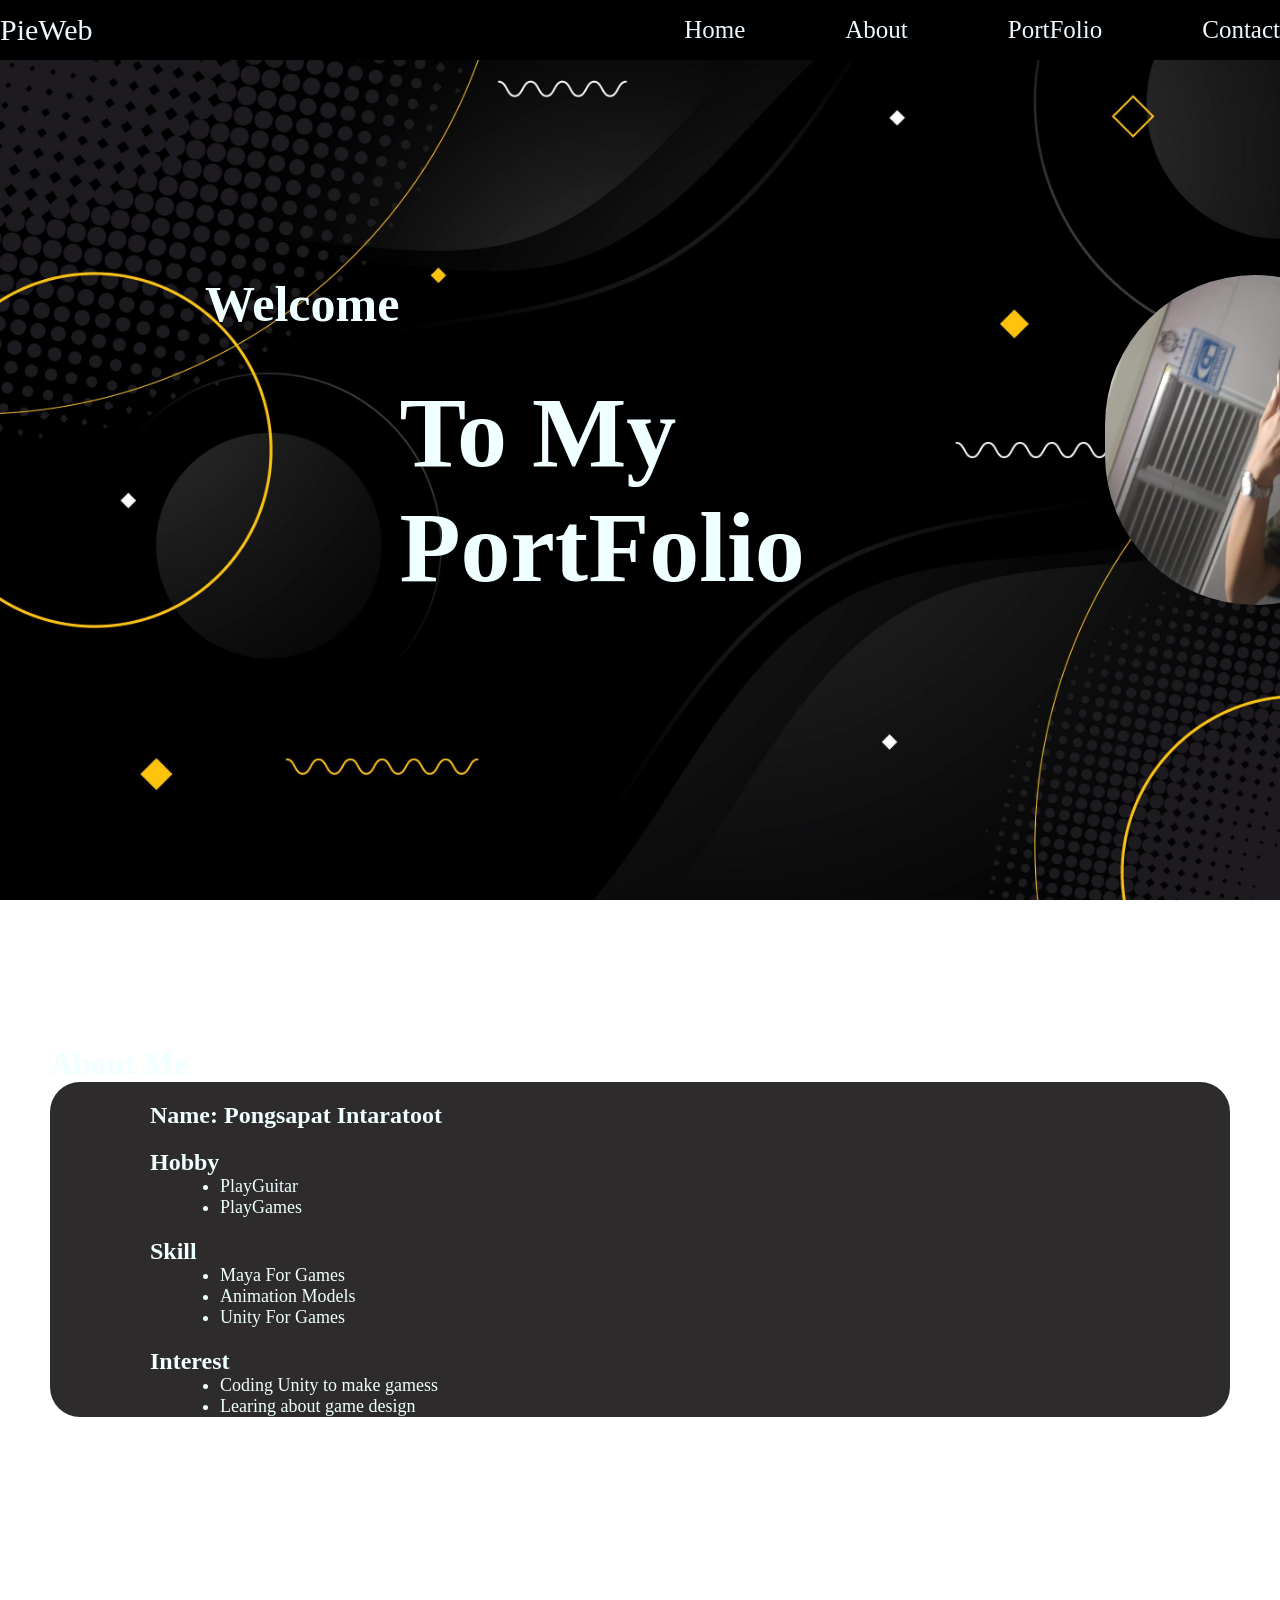
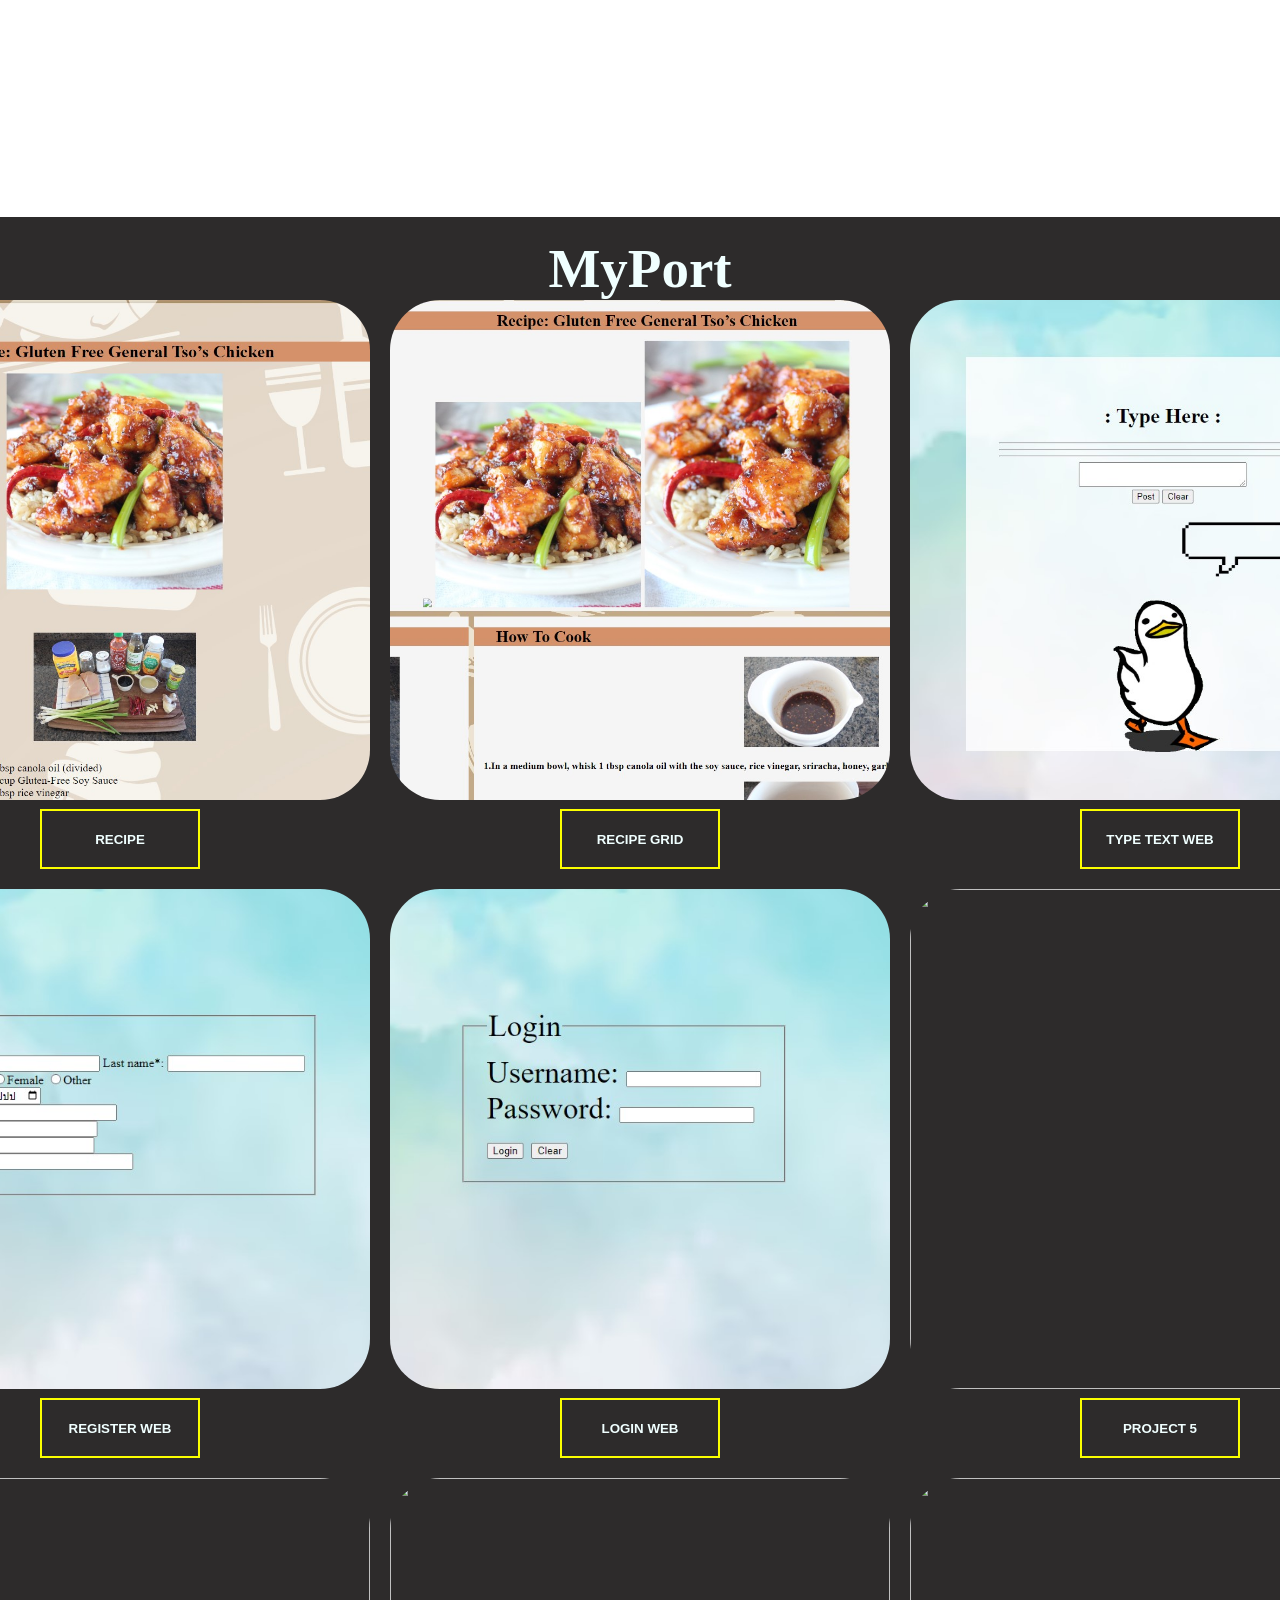
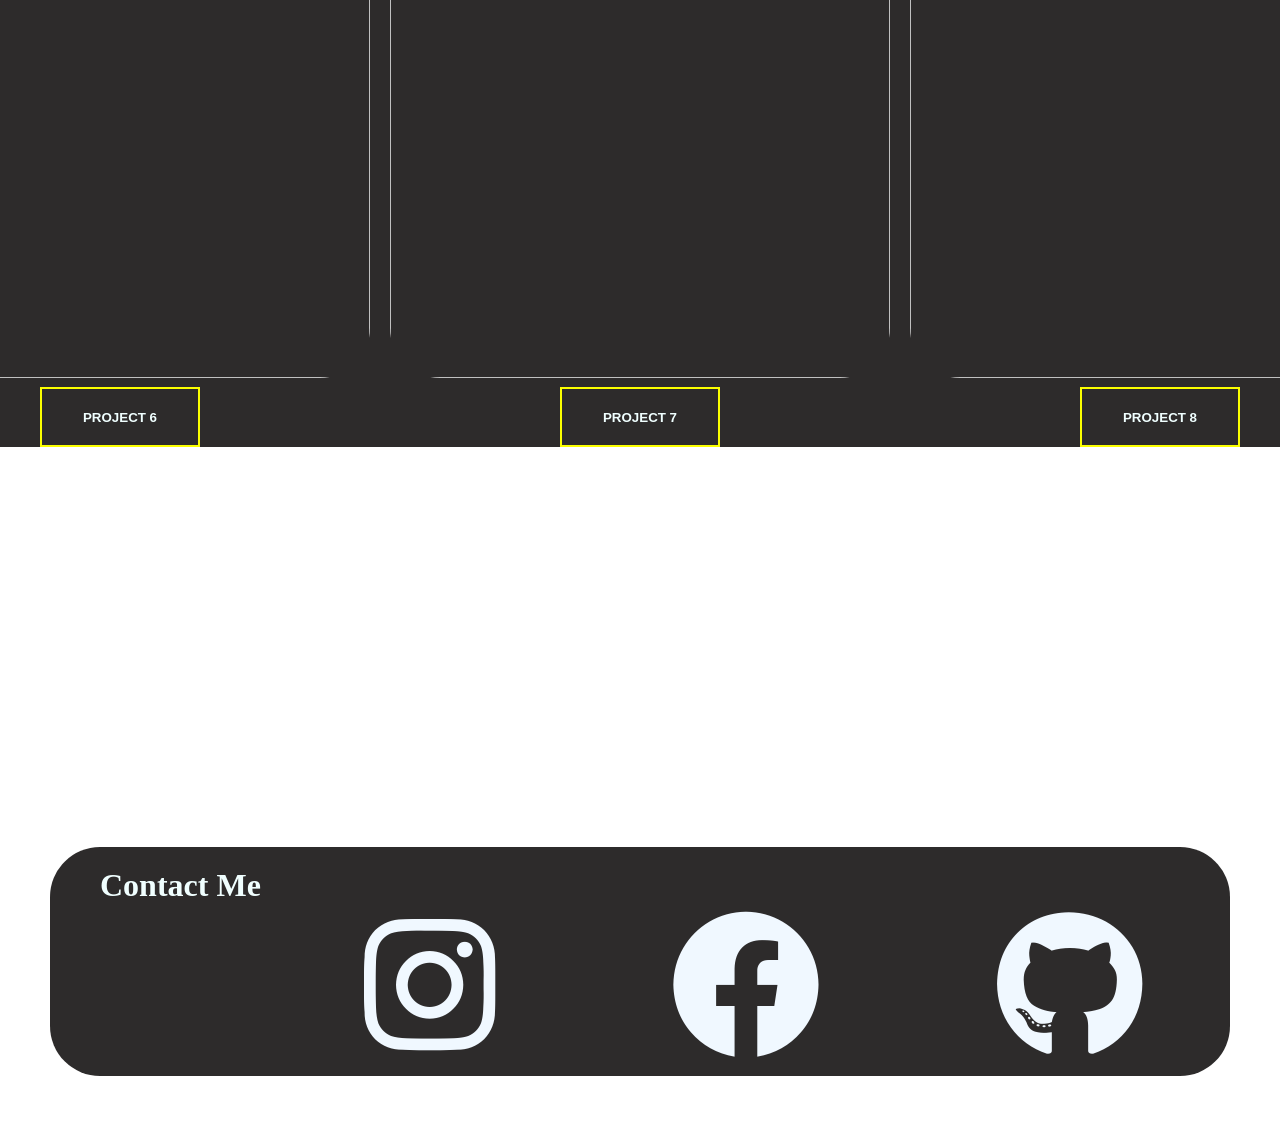
==== PortFolio.html @ ede79b79 "Add:PortFolioFiles" ====
<!DOCTYPE html>
<html>
    <meta charset='utf-8'>
    <meta http-equiv='X-UA-Compatible' content='IE=edge'>
    <title>PortFolioWebPage</title>
    <meta name='viewport' content='width=device-width, initial-scale=1'>
    <link rel='stylesheet' type='text/css' media='screen' href='main.css'>
    <link rel="stylesheet" href="https://cdnjs.cloudflare.com/ajax/libs/font-awesome/6.0.0-beta3/css/all.min.css">
    <script src='main.js'></script>
    <body>
         <!--Nav Mevu Bar-->
        <nav>
            <div class="MenuContrainer">
                <div class="nav-con">
                    <div class="Logo">
                        <a href="#">PieWeb</a>     
                    </div>
                    <ul class="Menu"> 
                        <li><a href="#">Home</a></li>
                        <li><a href="#about">About</a></li>
                        <li><a href="#PortFolio">PortFolio</a></li>
                        <li><a href="#Contactnagiv">Contact</a></li>
                    </ul>
                </div>
            </div>
        </nav>
        <!--Inrto Welcome-->
        <div class="ContrainerIntro">
            <div class="Intro" >
                <h2>Welcome</h2>
                <h1>To My PortFolio</h1>
                <img id="Chayen" src="Picture/Wear shop.jpg" alt="Me withChayen">
            </div>
        </div>
        <!--About Me-->
        
        <div class = "ContrainerAbout">
            <h1 id="about">About Me </h1>
            <div class="AboutMe" >
                    <h2>Name: Pongsapat Intaratoot</h2>
                    <h2>Hobby</h2>
                    <ul>
                        <li>PlayGuitar</li>
                        <li>PlayGames</li>
                    </ul>
                    <h2>Skill</h2>
                    <ul>
                        <li>Maya For Games</li>
                        <li>Animation Models</li>
                        <li>Unity For Games</li>
                    </ul>
                    <h2>Interest</h2>
                    <ul>
                        <li>Coding Unity to make gamess</li>
                        <li>Learing about game design</li>
                    </ul>
            </div>
          <!--PortFolio-->
            <div class="ContrainerPort">
                <div class="MyPortFolio">
                    <h1 id="PortFolio">MyPort</h1>
                    <div class="PortGrid">
                        <div class="PortItem">
                            <img src="Picture/Assignment/RecipeWebPage.jpg" class="PortPic">
                            <br>
                            <button onclick=" goToRecipePage()">Recipe</button>
                        </div>
                        <div class="PortItem">
                            <img src="Picture/Assignment/RecipeGridWebPage.jpg" class="PortPic">
                            <br>
                            <button onclick=" goToGridRecipePage()">Recipe Grid</button>
                        </div>
                        <div class="PortItem">
                            <img src="Picture/Assignment/PedWalking.jpg" class="PortPic">
                            <br>
                            <button onclick="goToTextToPage()">Type Text Web</button>
                        </div>
                        <div class="PortItem">
                            <img src="Picture/Assignment/Regis.jpg" class="PortPic">
                            <br>
                            <button onclick="goToRegisterPage()">Register Web</button>
                        </div>
                        <div class="PortItem">
                            <img src="Picture/Assignment/Login.jpg" class="PortPic">
                            <br>
                            <button onclick="goToLoginPage()">Login Web</button>
                        </div>
                        <div class="PortItem">
                            <img src="Picture/Assignment/YourImage5.jpg" class="PortPic">
                            <br>
                            <button onclick="goToAnotherPage()">Project 5</button>
                        </div>
                        <div class="PortItem">
                            <img src="Picture/Assignment/YourImage5.jpg" class="PortPic">
                            <br>
                            <button onclick="goToAnotherPage()">Project 6</button>
                        </div>
                        <div class="PortItem">
                            <img src="Picture/Assignment/YourImage5.jpg" class="PortPic">
                            <br>
                            <button onclick="goToAnotherPage()">Project 7</button>
                        </div>
                        <div class="PortItem">
                            <img src="Picture/Assignment/YourImage5.jpg" class="PortPic">
                            <br>
                            <button onclick="goToAnotherPage()">Project 8</button>
                        </div>
                        
                    </div>
                </div>
            </div>
            <!--Contact Me-->
            <div class="ContrainerContact">
                <h1 id="Contactnagiv">Contact Me</h1>
                <div class="SocialIcon">
                   <a href="">
                    <a href="https://www.instagram.com/mr.smoothyp1e/"><i class="fab fa-instagram"></i></a>
                    <a href="https://www.facebook.com/profile.php?id=100004088377890"><i class="fab fa-facebook"></i></a>
                    <a href="https://github.com/Prapie96"><i class="fa-brands fa-github"></i></a>
                </div>
            </div>
    </body>
</html>
---- main.css ----
*{
    margin: 0;
    padding: 0;
    box-sizing: border-box;
}
body{
    background-image: url(/Picture/Wave.jpg);
    background-size: cover;
    background-repeat: no-repeat;
    background-attachment: fixed;
}
.MenuContrainer{
    
    max-width: 1500px;
    margin: 0 auto;
}
nav{
    background-color: black;
   
}
.nav-con{
    display: flex;
    justify-content: space-between;
    align-items: center;
    height: 60px;
    
}
.Logo{
    font-size: 30px;
}
.Menu{
    display: flex;
    
    
}
.Menu li{
    list-style: none;
    margin-left: 100px;
    font-size: 25px;
}
a{  
    color: aliceblue;
    text-decoration: none;
}
li :hover{
    color: rgba(255, 252, 48, 0.918);
}
.ContrainerIntro{
    margin-top: 275px;
    margin-left: 205px;
    display: flex;
    align-items: center; 
}
.Intro{
   color: azure;
   display: flex;
   
   
}
.Intro h2{
    font-size: 50px;
}
.Intro h1{
    margin-top: 100px;
    font-size: 100px;
}
#Chayen{
    width: 300px;
    border-radius: 200px;
    margin-left: 300px;
}
.ContrainerAbout{
    display: block;
    align-items: center;
    margin-top: 420px;
    margin-left: 50px;
    margin-right: 50px;
    margin-bottom: 50px;

}
.ContrainerAbout h1{
    color: azure;

}
.AboutMe{
    background-color: rgba(27, 24, 24, 0.918);
    border-radius: 30px;
    color: azure;
    
}
.AboutMe h2 {
    margin-left: 100px;
    padding-top: 20px;
    
}
.AboutMe ul{
    margin-left: 170px;
    font-size: 18px;
}

.ContrainerPort{
    margin-top: 400px;
    display: flex;
    justify-content: center;
    align-items: center;
    
}
.MyPortFolio{
    background-color: rgba(27, 24, 24, 0.918);
    border-radius: 30px;
}
.MyPortFolio h1{
    color: azure;
    font-size: 55px;
    text-align: center;
}
.PortPic{
    width: 500px;
    height:500px;
    border-radius: 50px;
    object-fit: cover;
}

.fixed {
    position: fixed;
    top: 0;
    width: 100%;
    z-index: 1000;
}
.PortGrid {
    display: grid;
    grid-template-columns: repeat(3, 1fr);
    grid-gap: 20px;
    justify-items: center;
}

.PortItem {
    text-align: center;
}
button{
    margin-top: 5px;
    width: 160px;
    height: 60px;
    border: 2px solid #fbff00;
    background: none;
    font-weight: bold;
    text-transform: uppercase;
    color: azure;
    cursor: pointer;
    transition:  color 0.4s linear;
    position: relative;
}
button:hover{
    color:  #fdff80;
}
.ContrainerContact{
    margin-top: 400px;
    padding-left: 50px;
    background-color: rgba(27, 24, 24, 0.918);
    border-radius: 50px;
}
.ContrainerAbout h1{
    padding-top: 20px;
}
.SocialIcon{
    display: flex;
    justify-content: space-around;
    font-size: 150px;
}

@media screen and (max-width: 768px) {
    .MenuContrainer{
        max-width: 768;
    }
   .nav-con{
    flex-direction: column;
   }
    .Menu li {
        
        margin-left: 50px; 
        font-size: 20px; 
    }

    .ContrainerIntro {
        margin-top: 100px; 
        margin-left: 50px; 
        margin-right: 50px;
        
    }
    .Intro{
        display: block;
    }
    .Intro h2 {
        font-size: 30px; 
    }

    .Intro h1 {
        font-size: 60px; 
    }

    #Chayen {
        width: 200px; 
        margin-left: 75px; 
        margin-top: 50px;
    }

    .ContrainerAbout {
        margin-top: 200px; 
        margin-left: 20px; 
        margin-right: 20px; 
        margin-bottom: 20px; 
    }

    .AboutMe h2 {
        margin-left: 20px; 
        font-size: 16px; /
    }

    .AboutMe ul {
        margin-left: 50px; 
        font-size: 14px;
    }

    .ContrainerPort {
        
        margin-right: 300px;
        margin-top: 200px; 
    }

    .PortGrid {
        grid-template-columns: 1fr;
    }
    .PortPic {
        width: 300px;
        height: 300px; 
    }
    .PortItem button {
        width: 100px;
        height: 40px;
        font-size: 14px; 
    }

    .ContrainerContact {
        
        margin-top: 200px; 
        padding-left: 20px;
    }

    .SocialIcon {
        flex-direction: column;
        font-size: 60px; 
    }
    .ContrainerIntro{
        display: block;
    }
    
}
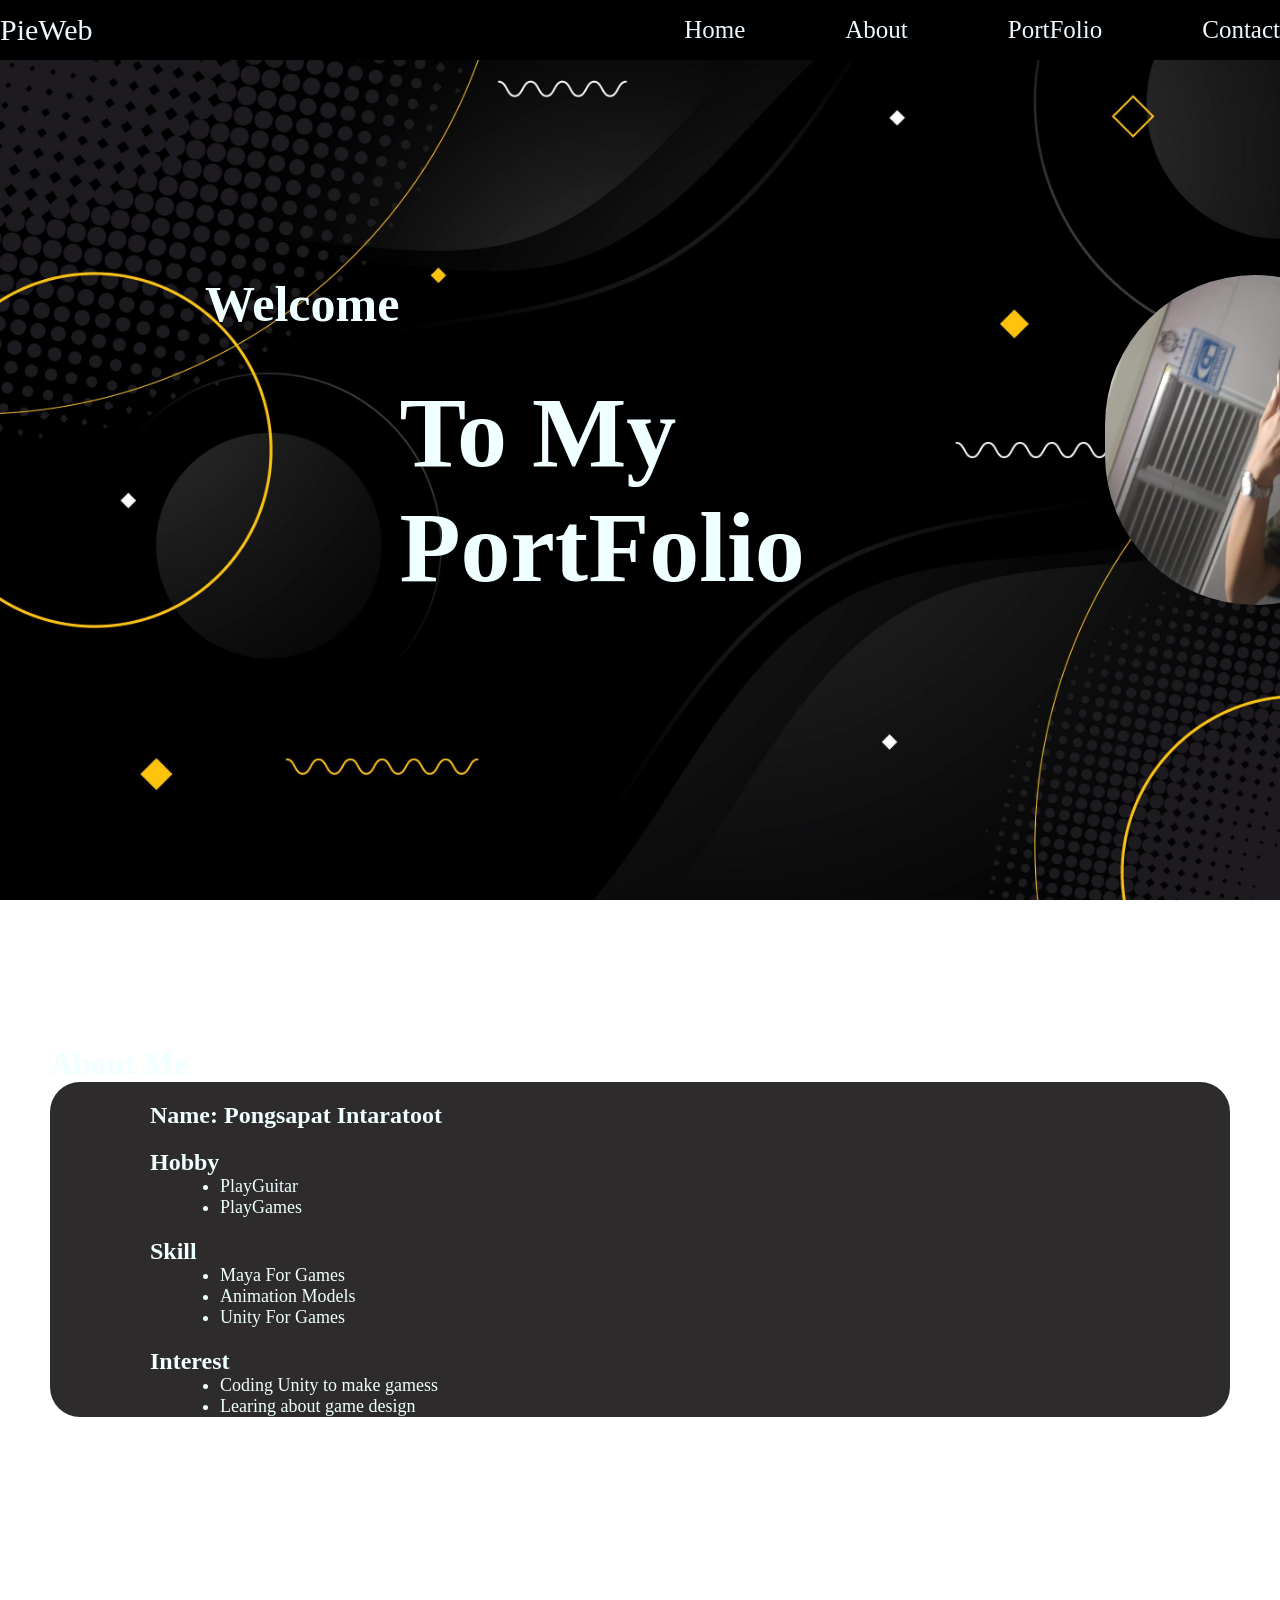
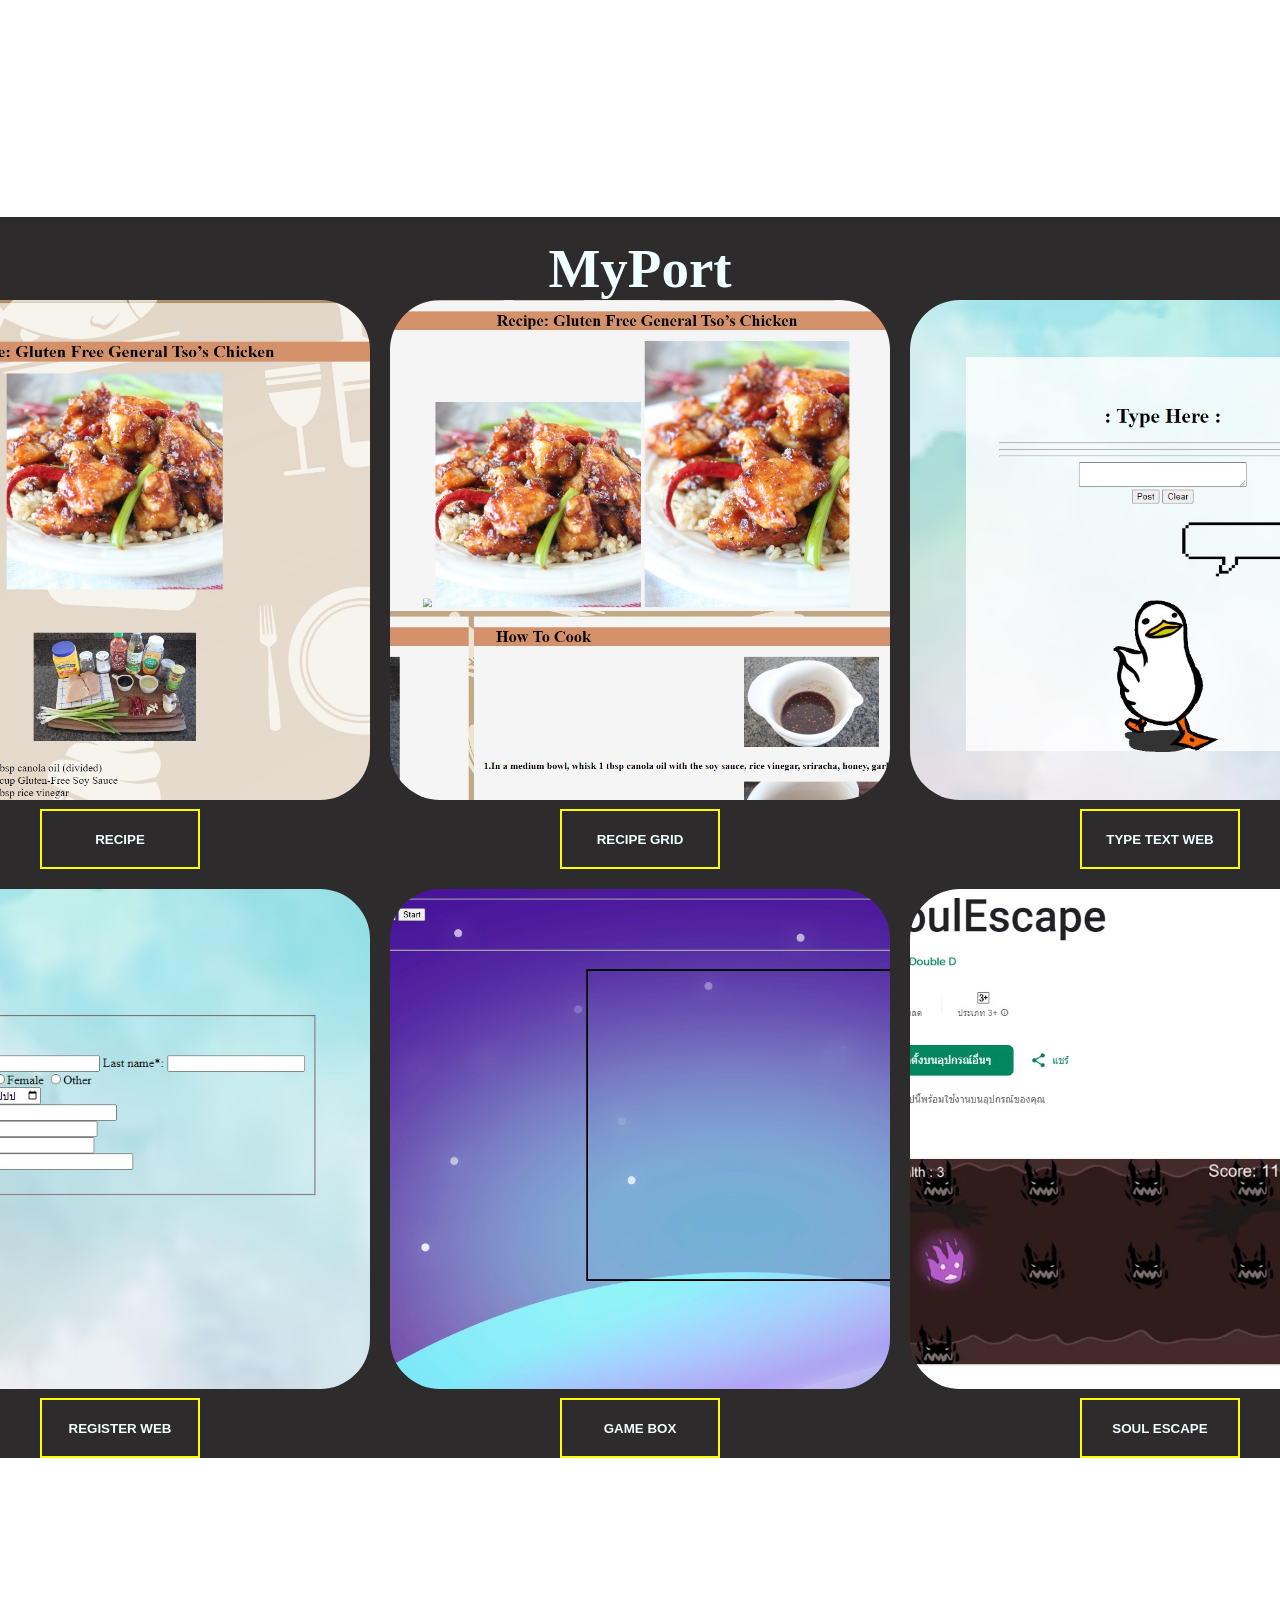
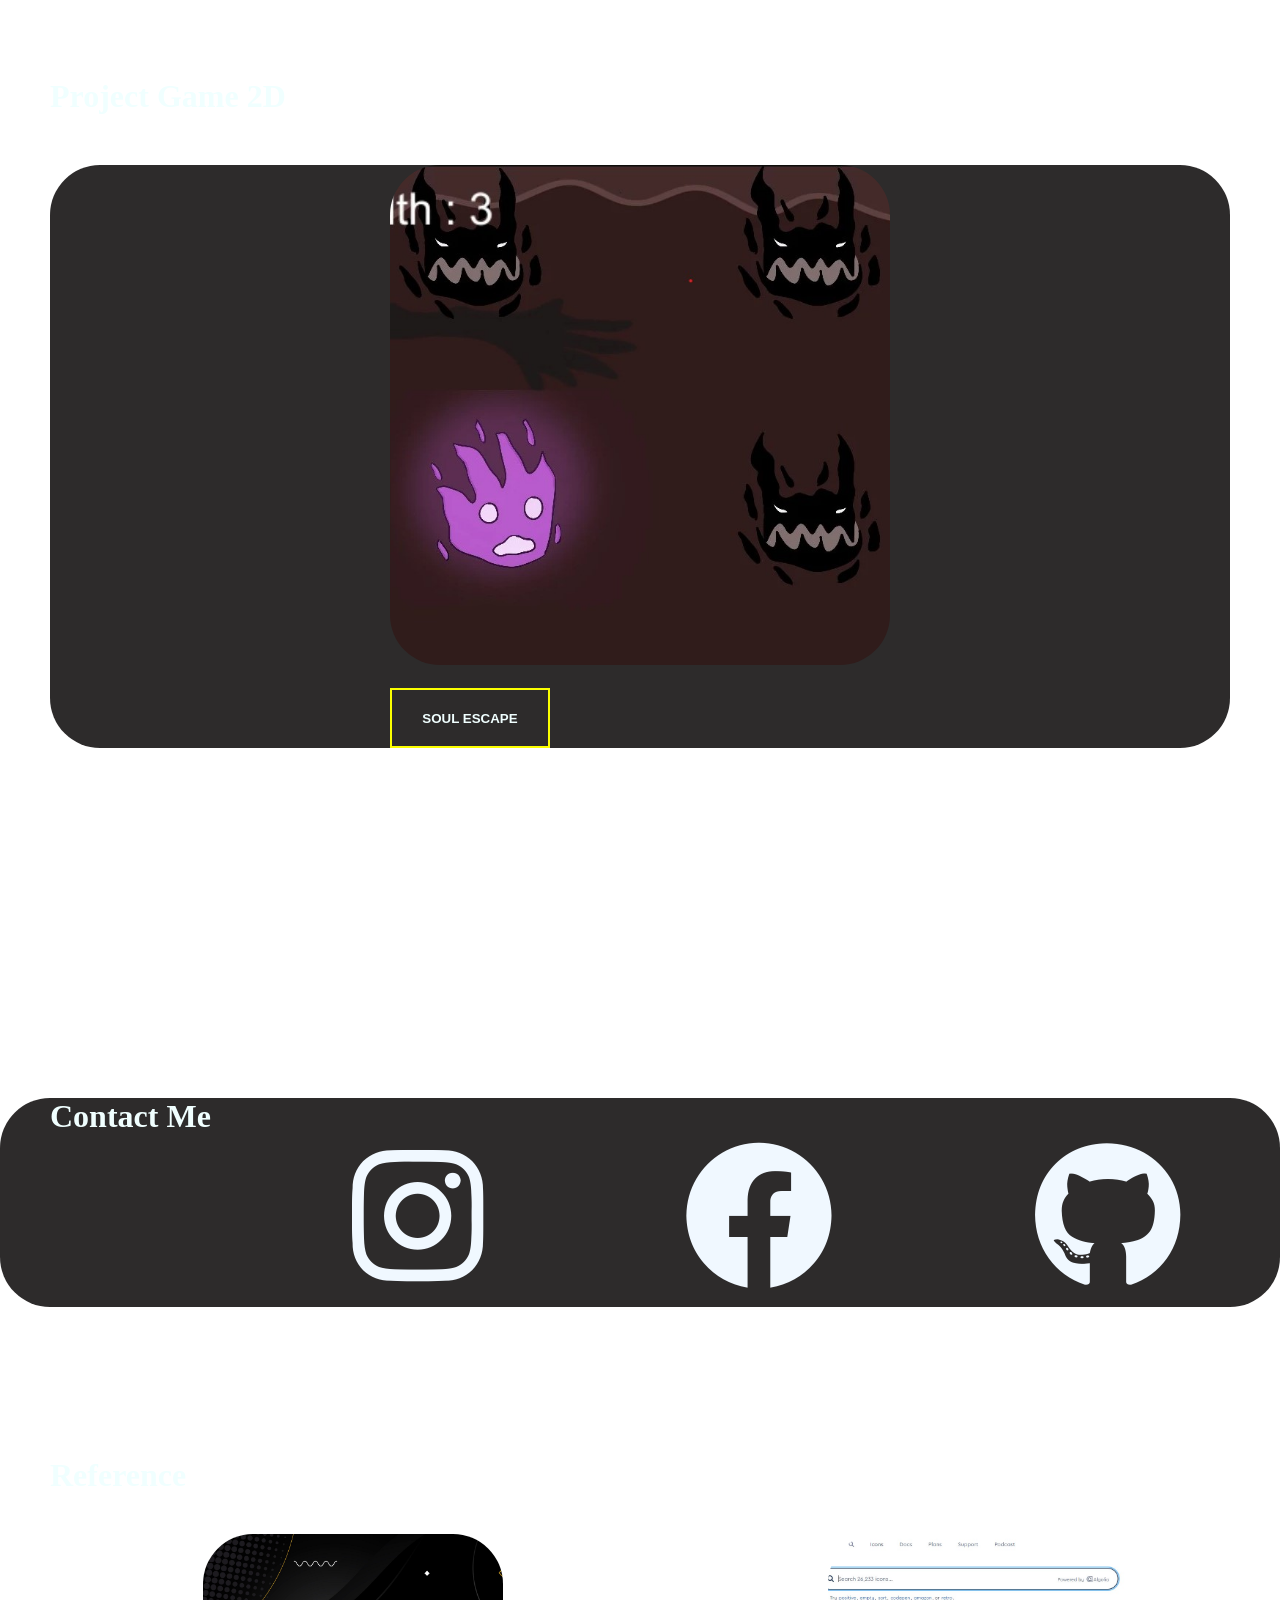
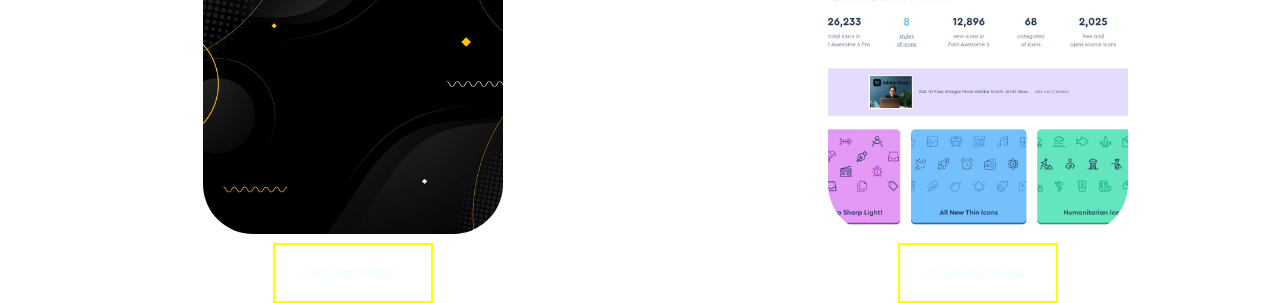
==== commit 7e7f3dfd: "Add : Project Add : Add Project html" ====
--- a/PortFolio.html
+++ b/PortFolio.html
@@ -1,12 +1,14 @@
 <!DOCTYPE html>
 <html>
-    <meta charset='utf-8'>
-    <meta http-equiv='X-UA-Compatible' content='IE=edge'>
-    <title>PortFolioWebPage</title>
-    <meta name='viewport' content='width=device-width, initial-scale=1'>
-    <link rel='stylesheet' type='text/css' media='screen' href='main.css'>
-    <link rel="stylesheet" href="https://cdnjs.cloudflare.com/ajax/libs/font-awesome/6.0.0-beta3/css/all.min.css">
-    <script src='main.js'></script>
+    <head>
+        <meta charset='utf-8'>
+        <meta http-equiv='X-UA-Compatible' content='IE=edge'>
+        <title>PortFolioWebPage</title>
+        <meta name='viewport' content='width=device-width, initial-scale=1'>
+        <link rel='stylesheet' type='text/css' media='screen' href='main.css'>
+        <link rel="stylesheet" href="https://cdnjs.cloudflare.com/ajax/libs/font-awesome/6.0.0-beta3/css/all.min.css">
+        <script src='main.js'></script>
+    </head>
     <body>
          <!--Nav Mevu Bar-->
         <nav>
@@ -81,33 +83,26 @@
                             <button onclick="goToRegisterPage()">Register Web</button>
                         </div>
                         <div class="PortItem">
-                            <img src="Picture/Assignment/Login.jpg" class="PortPic">
+                            <img src="Picture/Assignment/BoxGame.jpg" class="PortPic">
                             <br>
-                            <button onclick="goToLoginPage()">Login Web</button>
+                            <button onclick="goToGameBoxage()">Game Box</button>
                         </div>
                         <div class="PortItem">
-                            <img src="Picture/Assignment/YourImage5.jpg" class="PortPic">
+                            <img src="Picture/Assignment/SoulEscape.jpg" class="PortPic">
                             <br>
-                            <button onclick="goToAnotherPage()">Project 5</button>
+                            <button onclick="goToSoulEscapePage()">Soul Escape</button>
                         </div>
-                        <div class="PortItem">
-                            <img src="Picture/Assignment/YourImage5.jpg" class="PortPic">
-                            <br>
-                            <button onclick="goToAnotherPage()">Project 6</button>
-                        </div>
-                        <div class="PortItem">
-                            <img src="Picture/Assignment/YourImage5.jpg" class="PortPic">
-                            <br>
-                            <button onclick="goToAnotherPage()">Project 7</button>
-                        </div>
-                        <div class="PortItem">
-                            <img src="Picture/Assignment/YourImage5.jpg" class="PortPic">
-                            <br>
-                            <button onclick="goToAnotherPage()">Project 8</button>
-                        </div>
-                        
                     </div>
                 </div>
+            </div>
+            <div class="ContrainerProject">
+                    <h1>Project Game 2D</h1>
+                    <div class="ContentProject">
+                        <img src="Picture/Assignment/SoulEscapeIngame.jpg" alt="Project" class="PortPic">
+                        <br>
+                        <button onclick="goToSoulEscapePage()">Soul Escape</button>
+                    </div>
+                    </div>
             </div>
             <!--Contact Me-->
             <div class="ContrainerContact">
@@ -118,6 +113,24 @@
                     <a href="https://www.facebook.com/profile.php?id=100004088377890"><i class="fab fa-facebook"></i></a>
                     <a href="https://github.com/Prapie96"><i class="fa-brands fa-github"></i></a>
                 </div>
+            </div>  
+           <!-- Reference -->
+            <div class="ContrainerRef">
+                <h1>Reference</h1>
+                <div class="Refcontent">
+                    <div class="RefGrid">
+                        <div class="RefItem">
+                            <img src="Picture/Wave.jpg" class="RefPic">
+                            <br>
+                            <button onclick="goToAnotherPage()">BG Picture</button>
+                        </div>
+                        <div class="RefItem">
+                            <img src="Picture/Ref/FontAwesomeIcon.jpg" class="RefPic">
+                            <br>
+                            <button onclick="goToAnotherPage()">Icon Picture</button>
+                        </div>
+                    </div>
+                </div>
             </div>
     </body>
 </html>
--- a/main.css
+++ b/main.css
@@ -153,8 +153,21 @@
 button:hover{
     color:  #fdff80;
 }
+.ContrainerProject{
+    margin-top: 200px;
+}
+.ContentProject{
+    display: grid;
+    justify-content: center;
+    align-items: center;
+    background-color: rgba(27, 24, 24, 0.918);
+    border-radius: 50px;
+    margin-top: 50px;
+}
+
 .ContrainerContact{
-    margin-top: 400px;
+    color: azure;
+    margin-top: 350px;
     padding-left: 50px;
     background-color: rgba(27, 24, 24, 0.918);
     border-radius: 50px;
@@ -166,6 +179,30 @@
     display: flex;
     justify-content: space-around;
     font-size: 150px;
+}
+.ContrainerRef{
+    margin-top: 150px;
+    margin-left: 50px;
+    border-radius: 50px;
+    color: azure;
+}
+.RefGrid {
+    display: grid;
+    grid-template-columns: repeat(2, 1fr);
+    grid-gap: 20px;
+    justify-items: center;
+    margin-top: 40px;
+}
+
+.RefItem {
+    text-align: center;
+}
+
+.RefPic {
+    width: 300px;
+    height: 300px;
+    border-radius: 50px;
+    object-fit: cover;
 }
 
 @media screen and (max-width: 768px) {
@@ -197,7 +234,6 @@
     .Intro h1 {
         font-size: 60px; 
     }
-
     #Chayen {
         width: 200px; 
         margin-left: 75px; 
@@ -213,7 +249,7 @@
 
     .AboutMe h2 {
         margin-left: 20px; 
-        font-size: 16px; /
+        font-size: 16px; 
     }
 
     .AboutMe ul {
@@ -229,6 +265,7 @@
 
     .PortGrid {
         grid-template-columns: 1fr;
+        grid-template-columns: repeat(1, 1fr);
     }
     .PortPic {
         width: 300px;
@@ -239,9 +276,7 @@
         height: 40px;
         font-size: 14px; 
     }
-
     .ContrainerContact {
-        
         margin-top: 200px; 
         padding-left: 20px;
     }
@@ -253,6 +288,8 @@
     .ContrainerIntro{
         display: block;
     }
-    
-}
-
+    .RefGrid {
+        grid-template-columns: repeat(1, 1fr);
+    }
+}
+
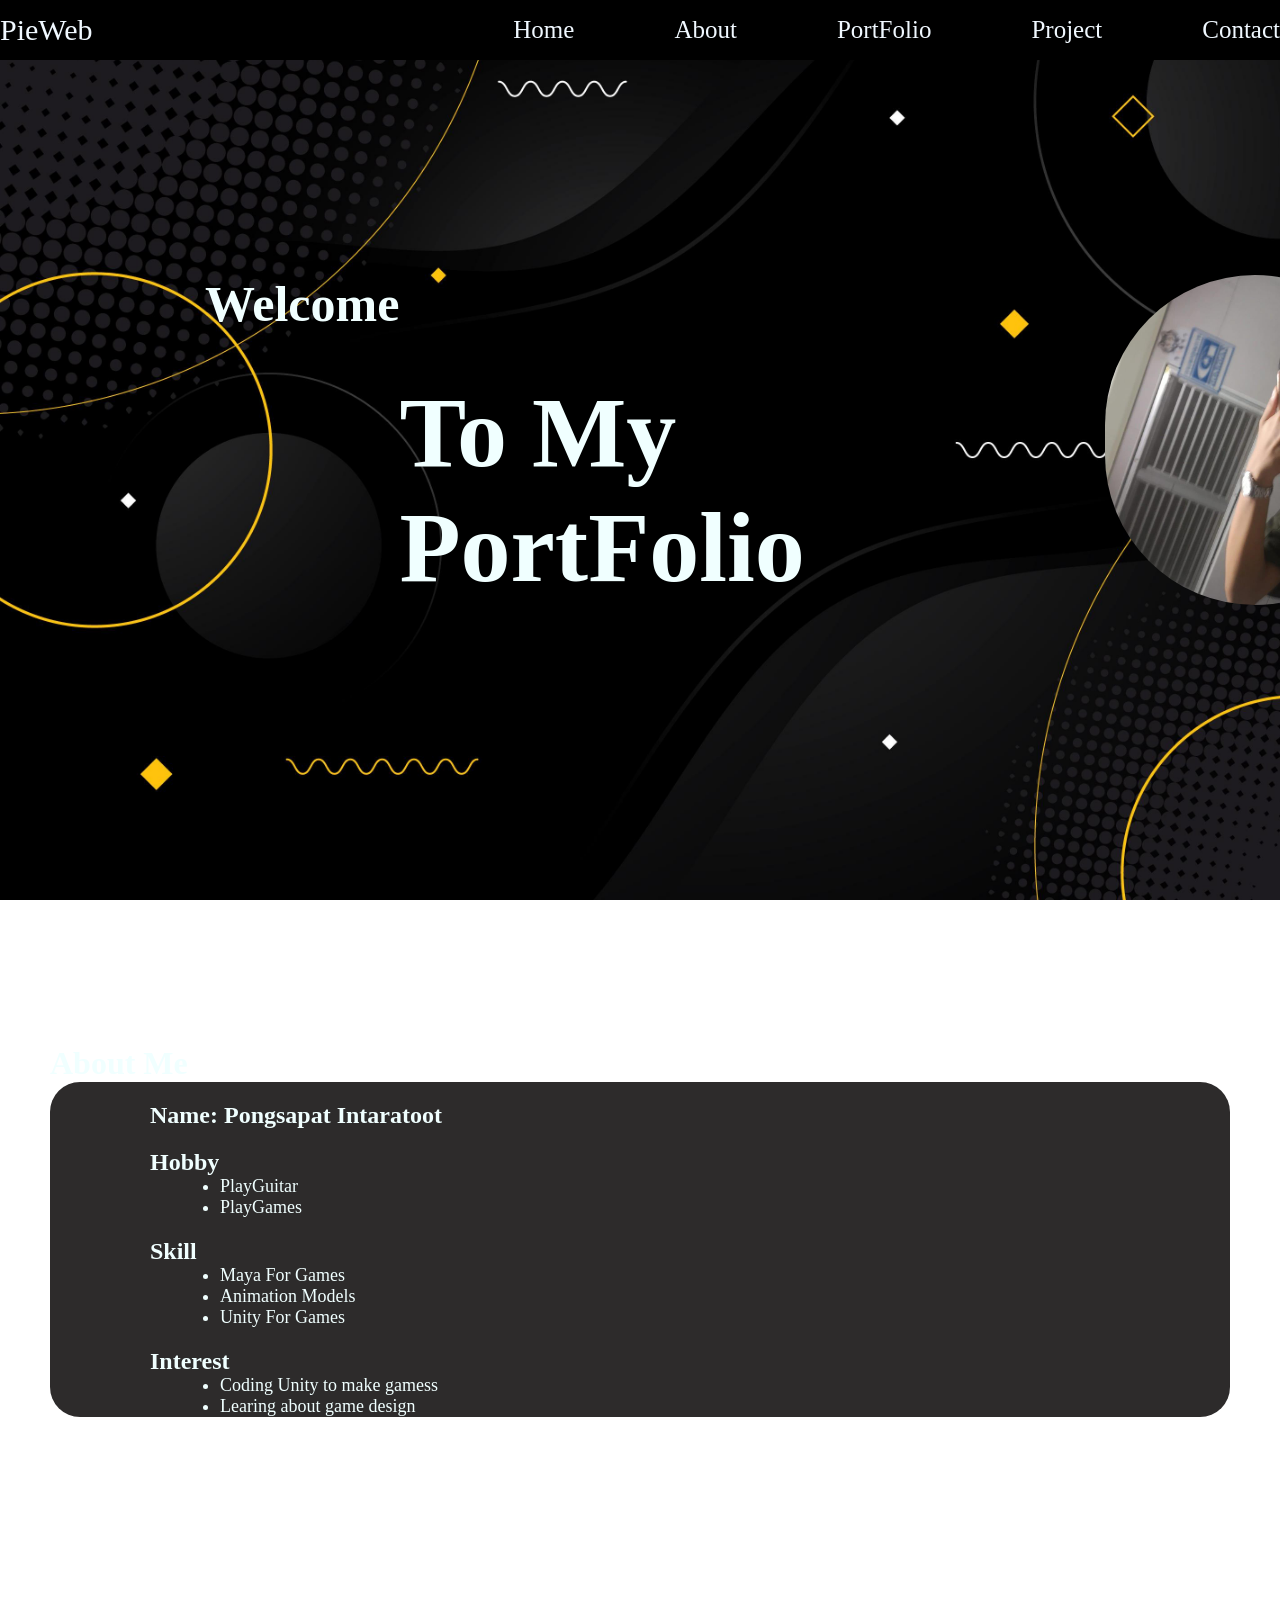
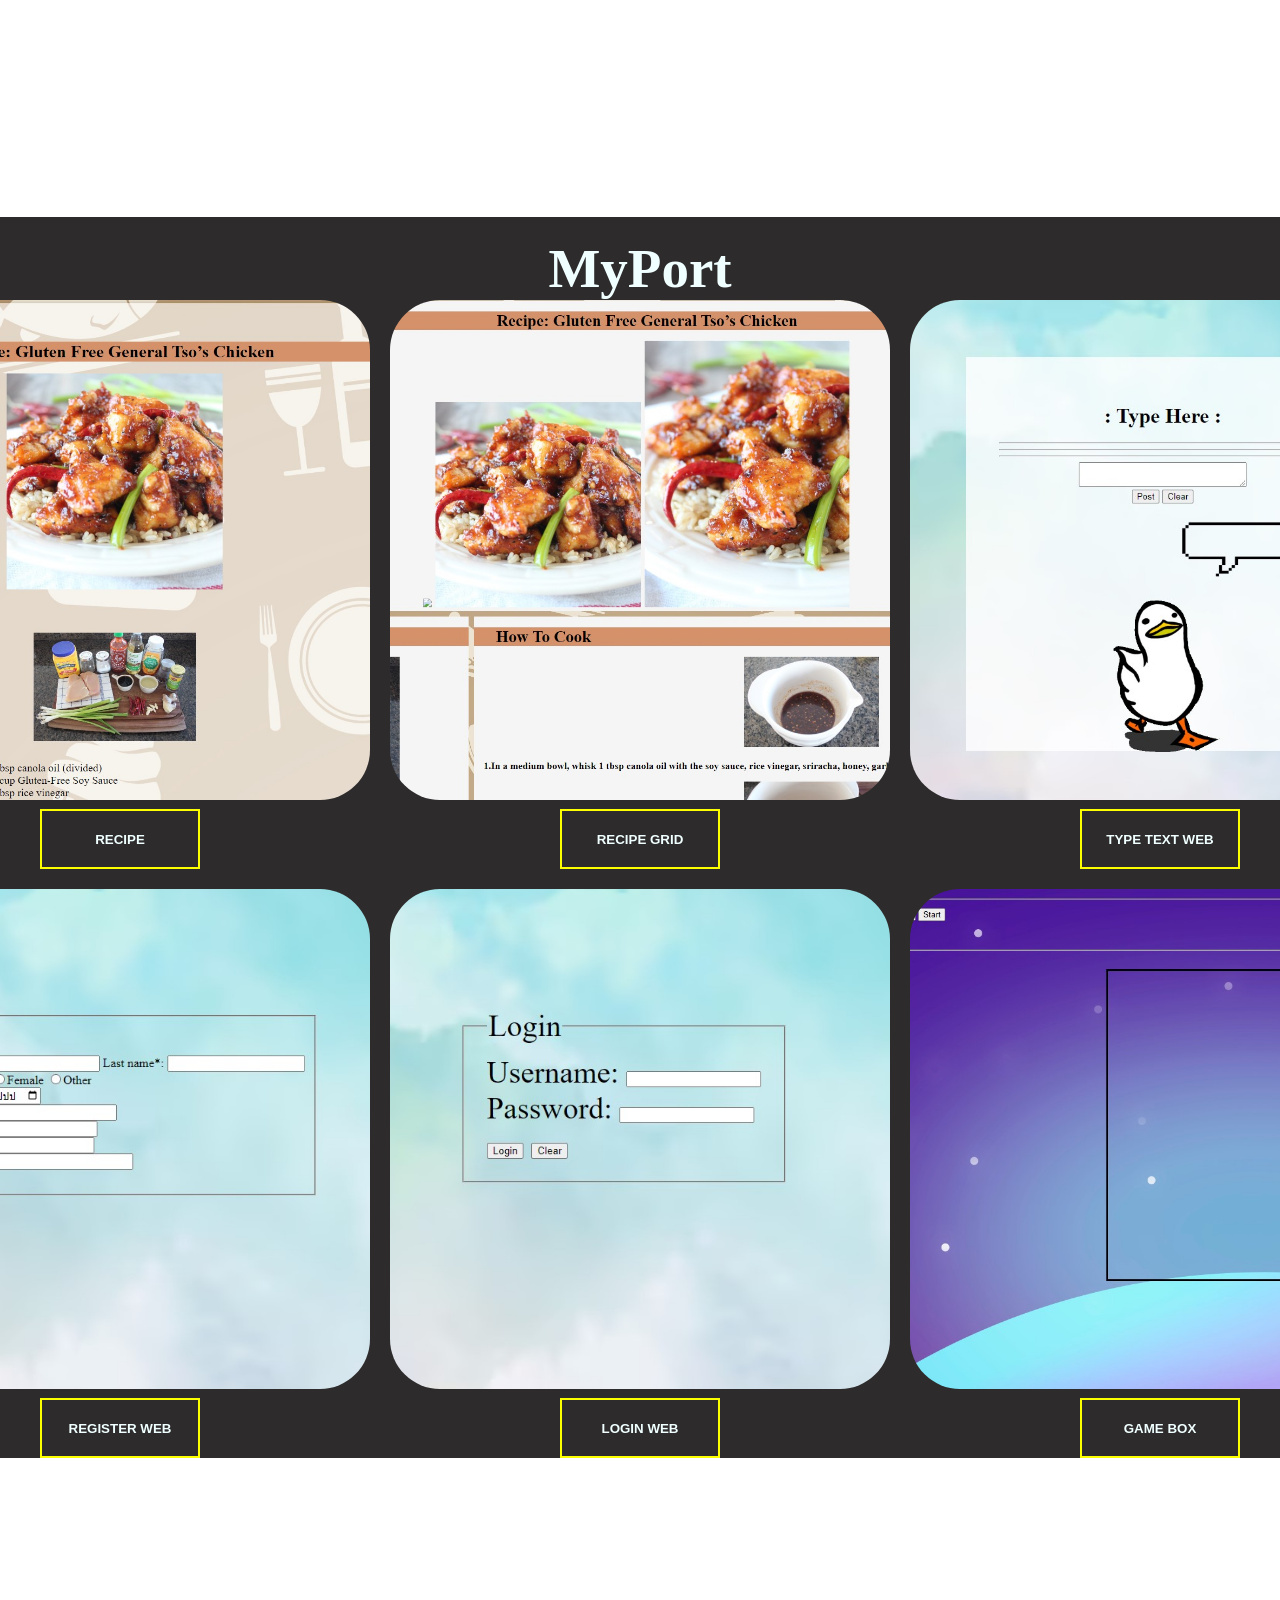
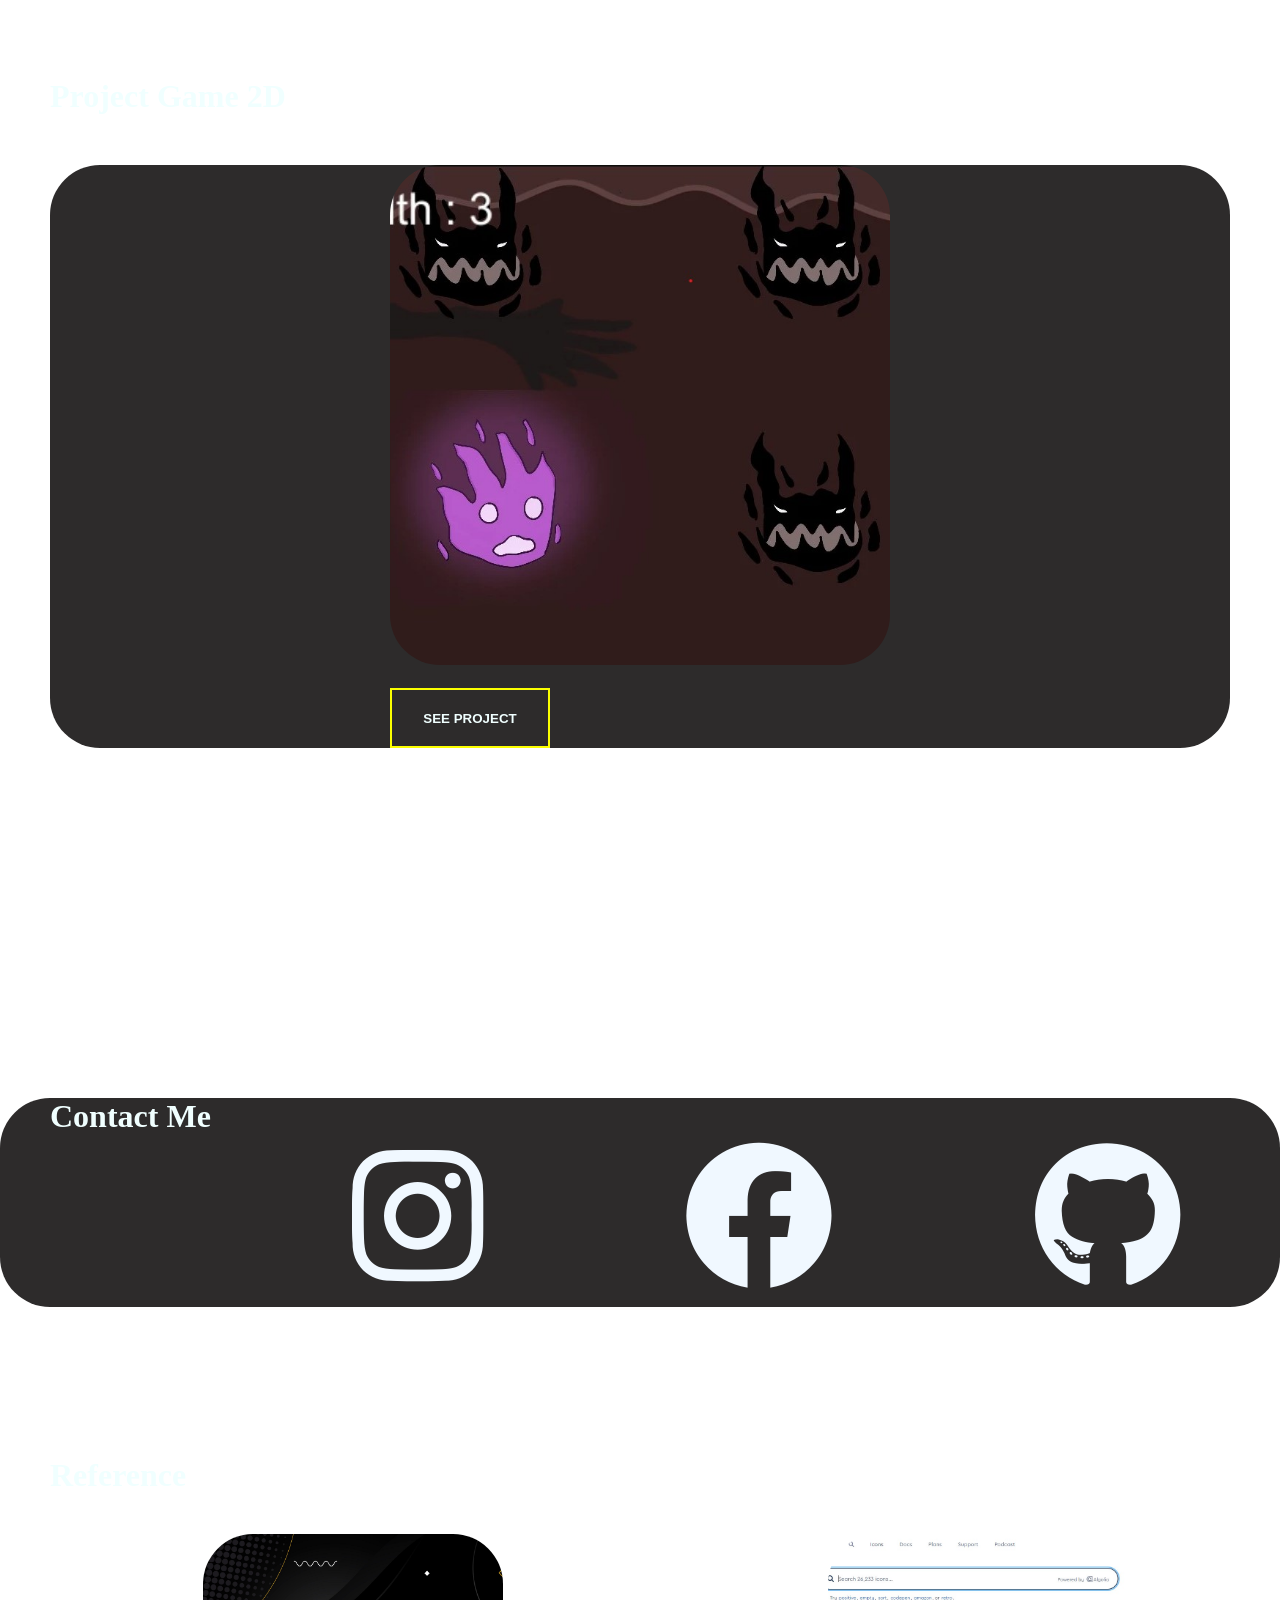
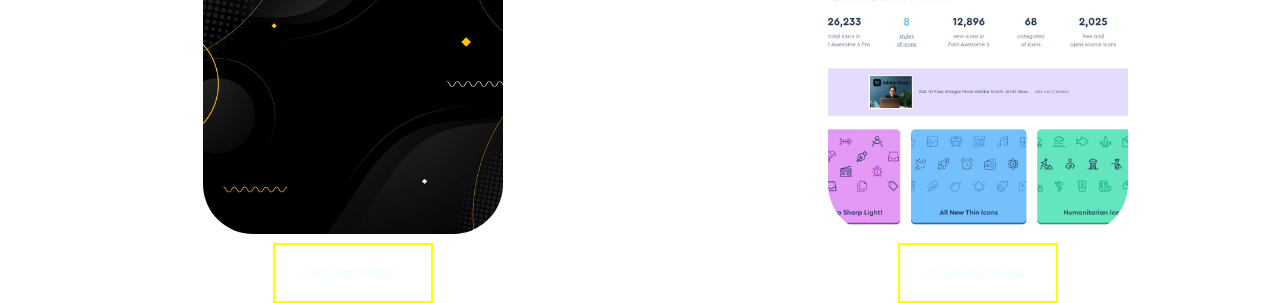
==== commit 3aef1738: "Add:Back Buttn Project To Port Add : Project in Port" ====
--- a/PortFolio.html
+++ b/PortFolio.html
@@ -8,6 +8,7 @@
         <link rel='stylesheet' type='text/css' media='screen' href='main.css'>
         <link rel="stylesheet" href="https://cdnjs.cloudflare.com/ajax/libs/font-awesome/6.0.0-beta3/css/all.min.css">
         <script src='main.js'></script>
+
     </head>
     <body>
          <!--Nav Mevu Bar-->
@@ -21,6 +22,7 @@
                         <li><a href="#">Home</a></li>
                         <li><a href="#about">About</a></li>
                         <li><a href="#PortFolio">PortFolio</a></li>
+                        <li><a href="#Projecth1">Project</a></li>
                         <li><a href="#Contactnagiv">Contact</a></li>
                     </ul>
                 </div>
@@ -83,25 +85,27 @@
                             <button onclick="goToRegisterPage()">Register Web</button>
                         </div>
                         <div class="PortItem">
+                            <img src="Picture/Assignment/Login.jpg" class="PortPic">
+                            <br>
+                            <button onclick="goToLoginPage()">Login Web</button>
+                        </div>
+                        <div class="PortItem">
                             <img src="Picture/Assignment/BoxGame.jpg" class="PortPic">
                             <br>
                             <button onclick="goToGameBoxage()">Game Box</button>
                         </div>
-                        <div class="PortItem">
-                            <img src="Picture/Assignment/SoulEscape.jpg" class="PortPic">
-                            <br>
-                            <button onclick="goToSoulEscapePage()">Soul Escape</button>
-                        </div>
+                       
                     </div>
                 </div>
             </div>
+            <!--Project-->
             <div class="ContrainerProject">
-                    <h1>Project Game 2D</h1>
+                    <h1 id="Projecth1">Project Game 2D</h1>
                     <div class="ContentProject">
                         <img src="Picture/Assignment/SoulEscapeIngame.jpg" alt="Project" class="PortPic">
                         <br>
-                        <button onclick="goToSoulEscapePage()">Soul Escape</button>
-                    </div>
+                        <button onclick="goToProjectPage()">See Project</button>
+                    </div>                    
                     </div>
             </div>
             <!--Contact Me-->
--- a/main.css
+++ b/main.css
@@ -204,7 +204,80 @@
     border-radius: 50px;
     object-fit: cover;
 }
-
+/* Project Css Start*/
+#h1Project{
+    color: azure;
+    font-size: 100px;
+    text-align: center;
+    margin-top: 200px;
+}
+.ContrainerProject2 {
+    margin-top: 200px;
+    display: flex;
+    justify-content: center;
+    align-items: center;
+}
+
+.ContentProject2 {
+    display: flex;
+    align-items: center;
+    background-color: rgba(27, 24, 24, 0.918);
+    border-radius: 50px;
+    padding: 50px;
+}
+.ContentProject2 img {
+    width: 350px;
+    height: 300px;
+    border-radius: 50px;
+    margin: 10px;
+}
+
+.AboutGame {
+    color: azure;
+    margin-left: 50px;
+    margin-top: 50px;
+}
+
+.AboutGame h1 {
+    font-size: 40px;
+    margin-bottom: 20px;
+}
+.AboutGame p{
+    font-size: 20px;
+}
+.Tutorial {
+    margin-top: 50px;
+    color: azure;
+    background-color: rgba(27, 24, 24, 0.918);
+    text-align: center;
+}
+
+.Tutorial h1 {
+    font-size: 40px;
+}
+
+.Tutorial ol {
+    list-style: decimal;
+    font-size: 24px;
+    margin-top: 10px;
+
+}
+
+.Tutorial li {
+    margin-bottom: 10px;
+    
+}
+.Dowload{
+    color: azure;
+    font-size: 30px;
+    text-align: center;
+    margin-top: 150px;
+}
+.Dowload img{
+    width: 700px;
+    
+}
+/* Project Css End*/
 @media screen and (max-width: 768px) {
     .MenuContrainer{
         max-width: 768;
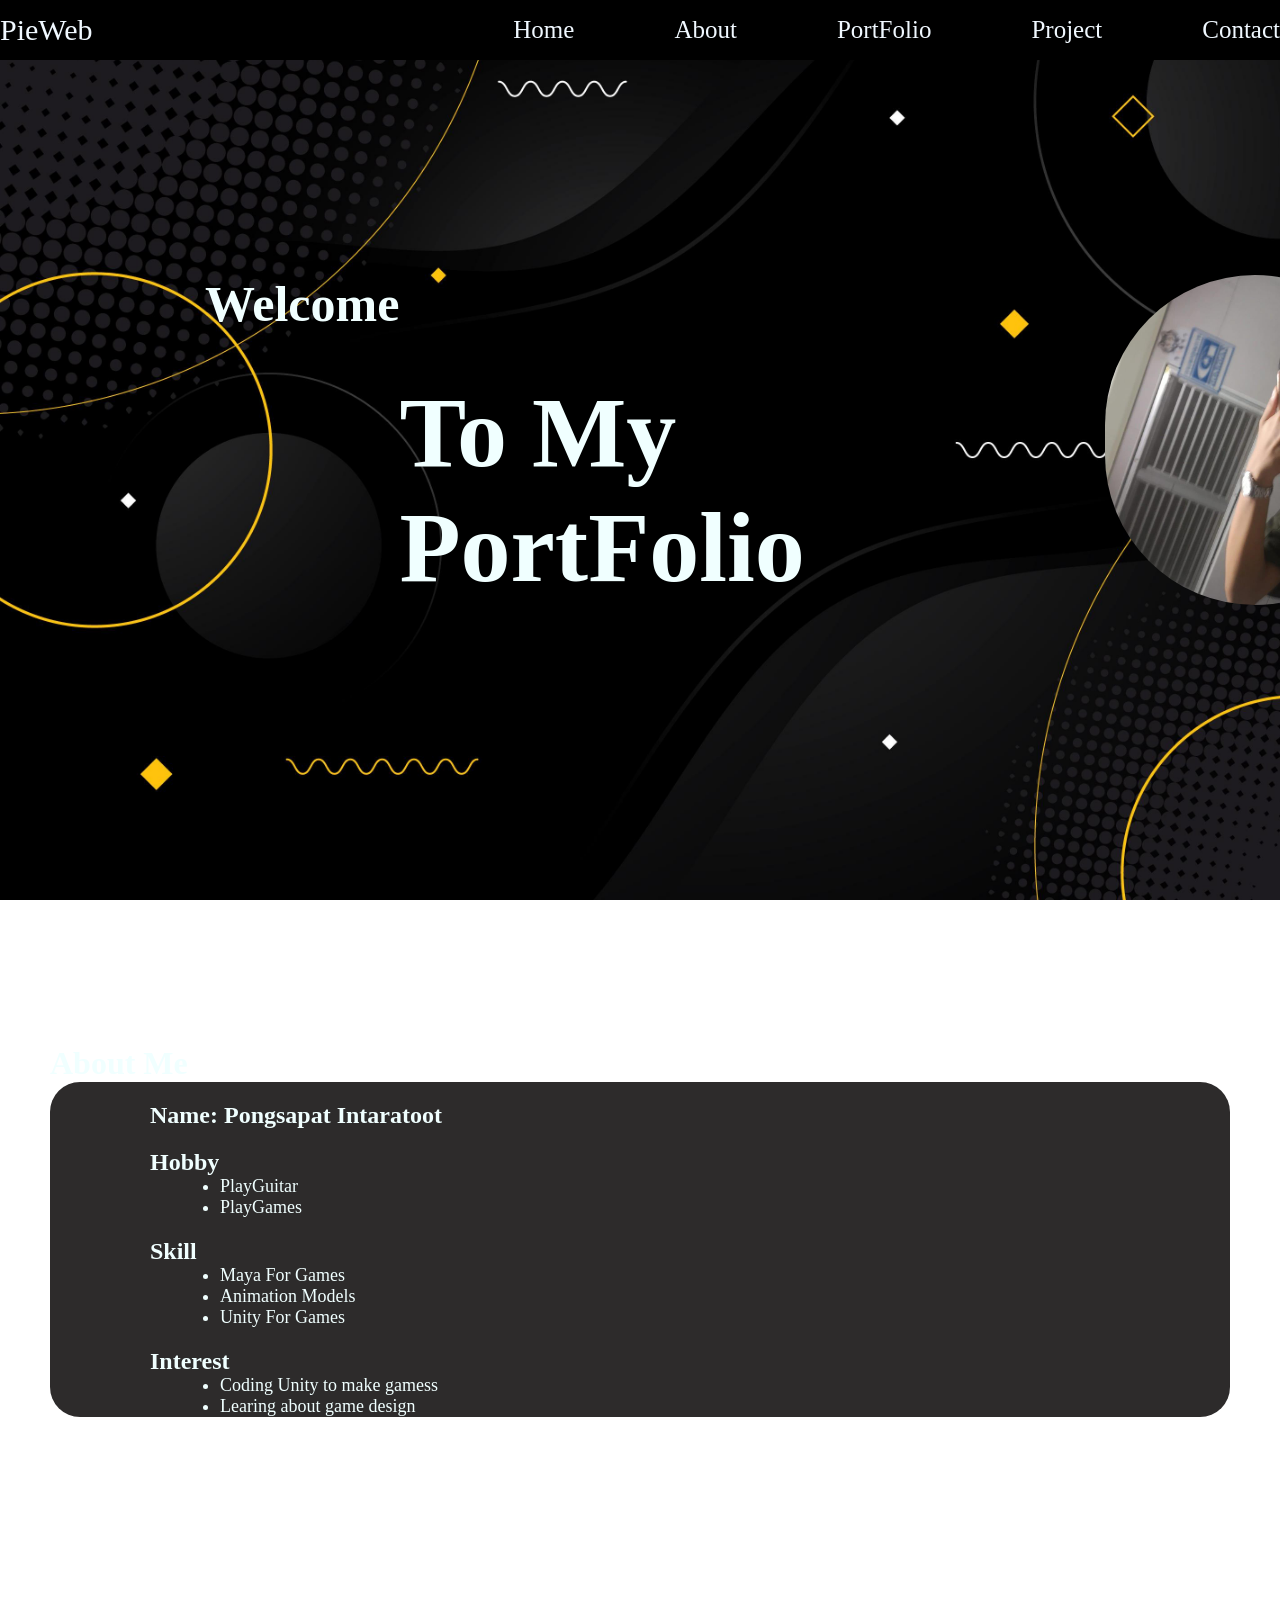
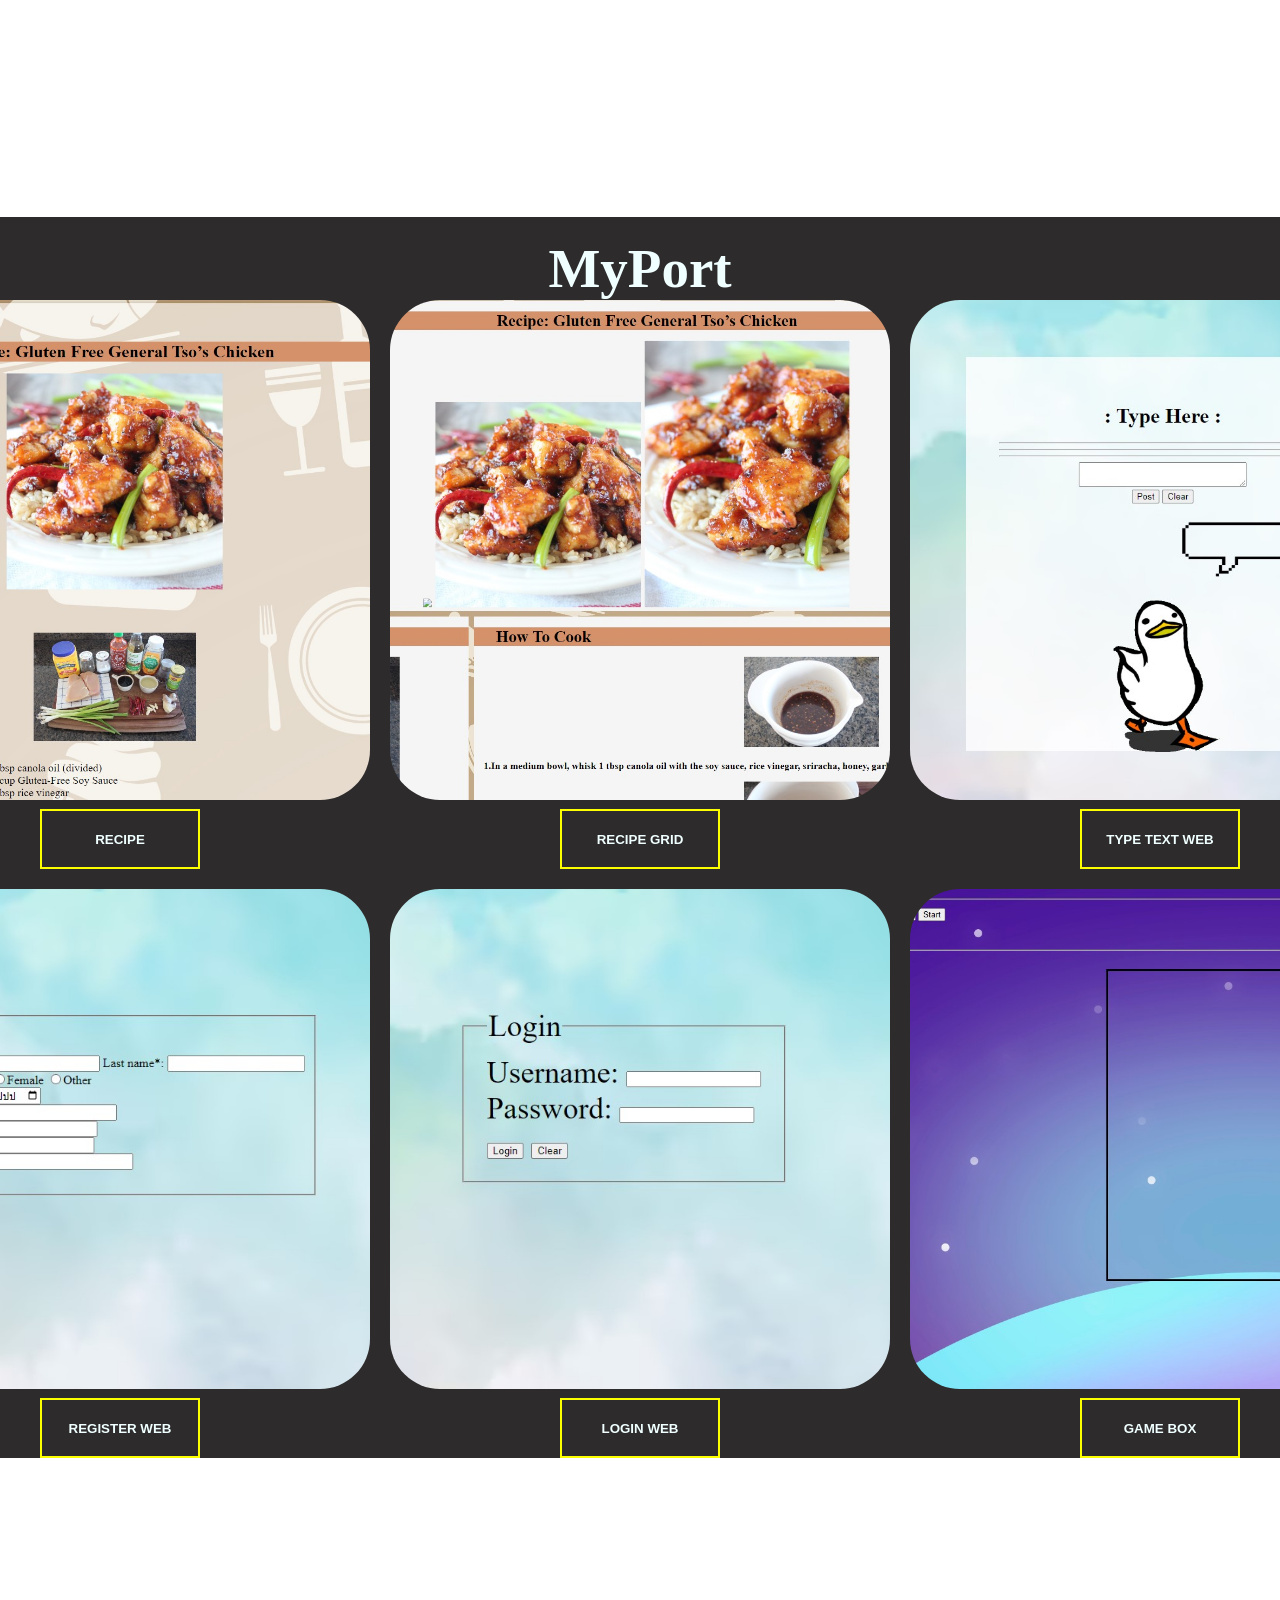
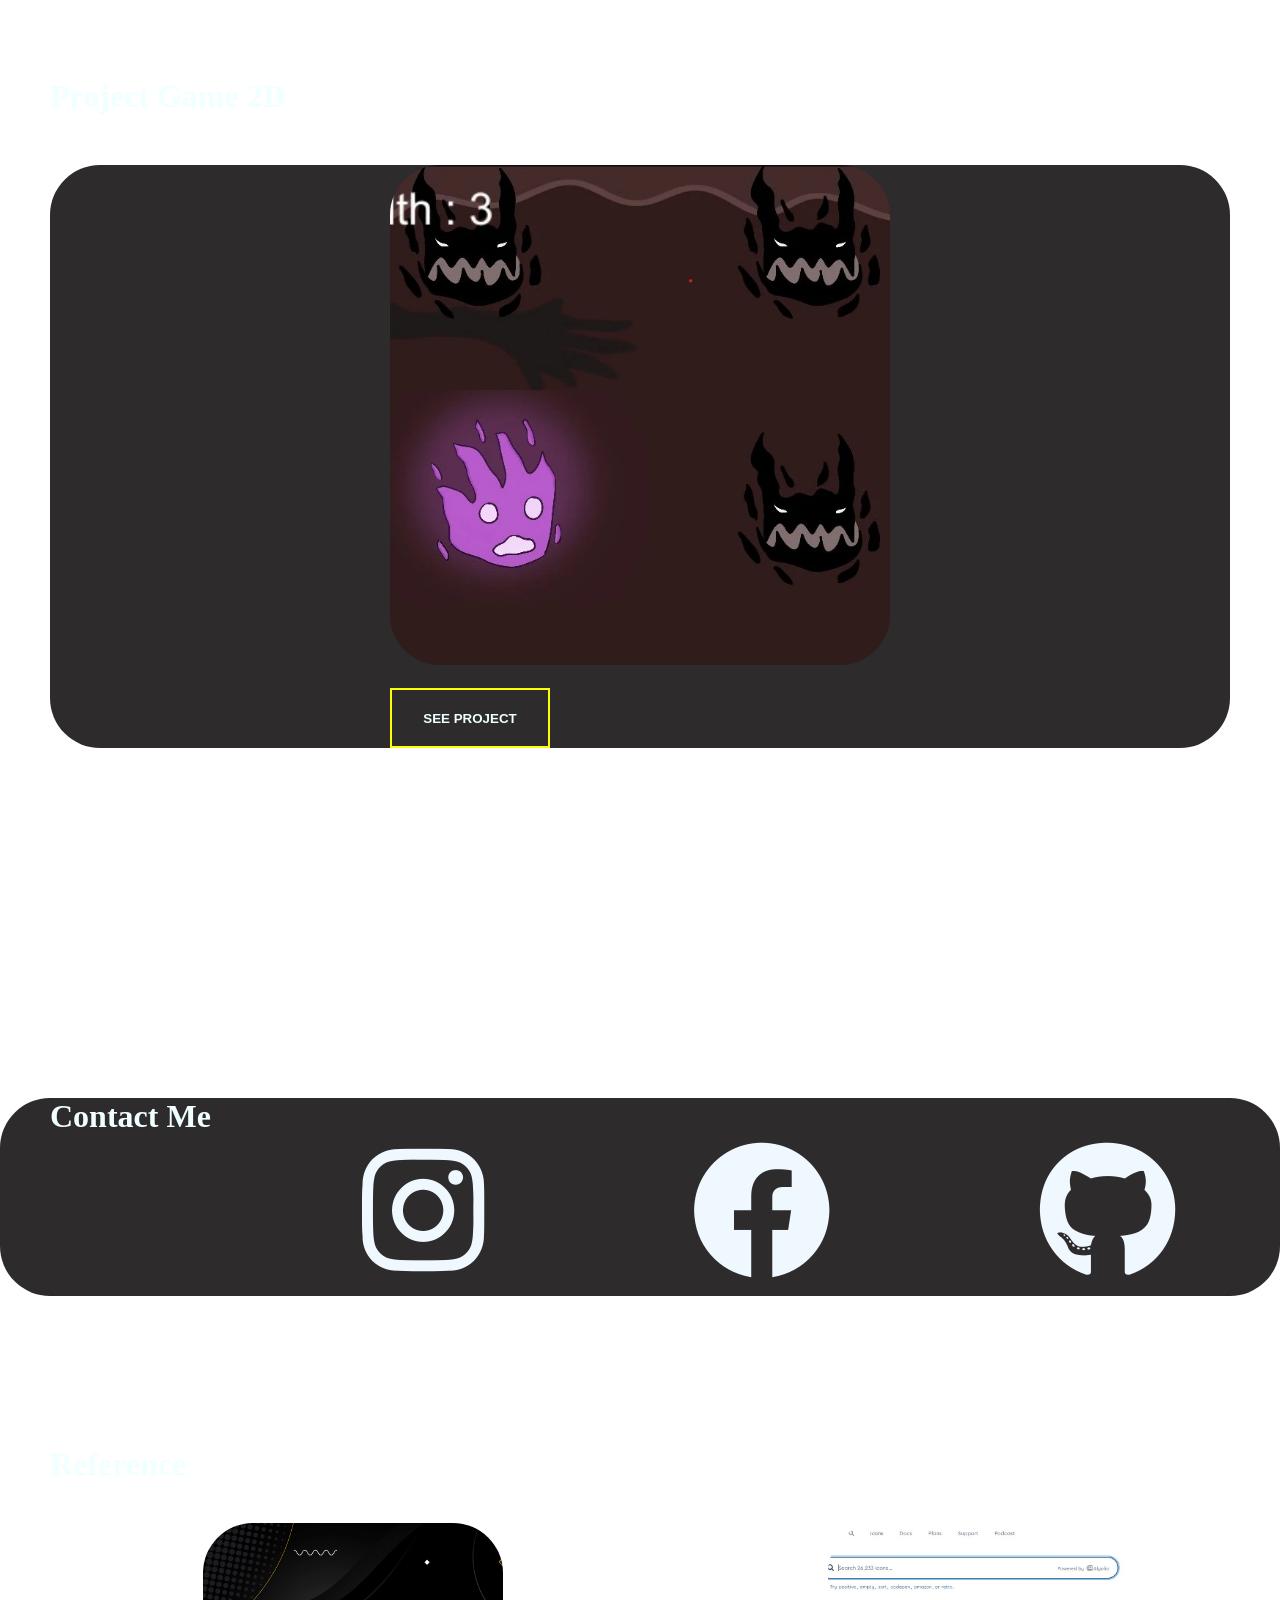
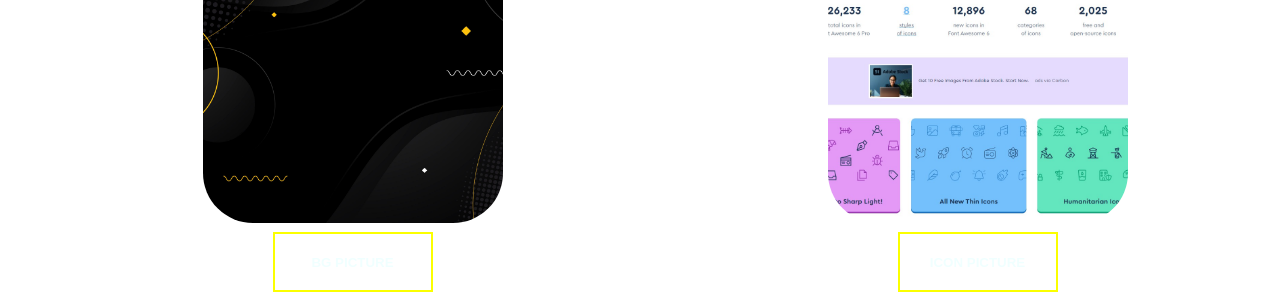
==== commit f3794338: "MayBe Finish" ====
--- a/PortFolio.html
+++ b/PortFolio.html
@@ -126,12 +126,12 @@
                         <div class="RefItem">
                             <img src="Picture/Wave.jpg" class="RefPic">
                             <br>
-                            <button onclick="goToAnotherPage()">BG Picture</button>
+                            <button onclick="goToRefBG()">BG Picture</button>
                         </div>
                         <div class="RefItem">
                             <img src="Picture/Ref/FontAwesomeIcon.jpg" class="RefPic">
                             <br>
-                            <button onclick="goToAnotherPage()">Icon Picture</button>
+                            <button onclick="goToRefIcon()">Icon Picture</button>
                         </div>
                     </div>
                 </div>
--- a/main.css
+++ b/main.css
@@ -178,7 +178,7 @@
 .SocialIcon{
     display: flex;
     justify-content: space-around;
-    font-size: 150px;
+    font-size: 140px;
 }
 .ContrainerRef{
     margin-top: 150px;
@@ -364,5 +364,25 @@
     .RefGrid {
         grid-template-columns: repeat(1, 1fr);
     }
-}
-
+    /*Project html*/
+    .ContentProject2 {
+        flex-direction: column;
+        align-items: center;
+    }
+
+    .ContentProject2 img {
+        order: 1;
+        margin: 10px;
+    }
+
+    .AboutGame {
+        order: 2;
+        text-align: center;
+        margin: 20px;
+    }
+    .Dowload img{
+        width: 500px;
+        
+    }
+}
+
